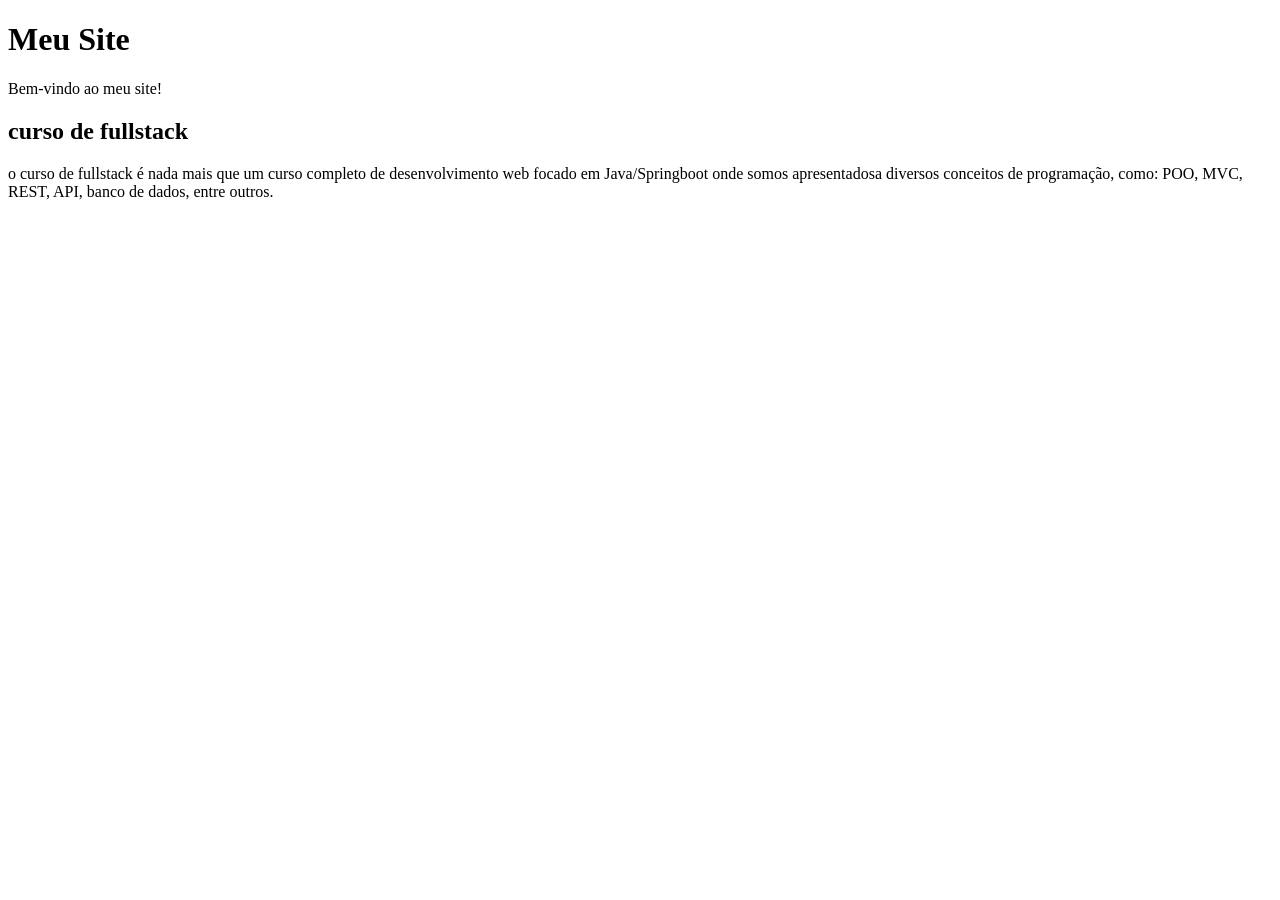
==== site/index.html @ e00fbe6c "meu primeiro registro index" ====
<!DOCTYPE html>
<html lang="pt">
<head>
    <meta charset="UTF-8">
    <meta name="viewport" content="width=device-width, initial-scale=1.0">
    <title>Document</title>
</head>
<body>
    <h1>Meu Site</h1>
    <p>Bem-vindo ao meu site!</p>
    <h2>curso de fullstack</h2>
    <p>o curso de fullstack é nada mais que um curso completo de desenvolvimento web focado em Java/Springboot
    onde somos apresentadosa diversos conceitos de programação, como: POO, MVC, REST, API, banco de dados, entre outros.
    </p>
</body>
</html>
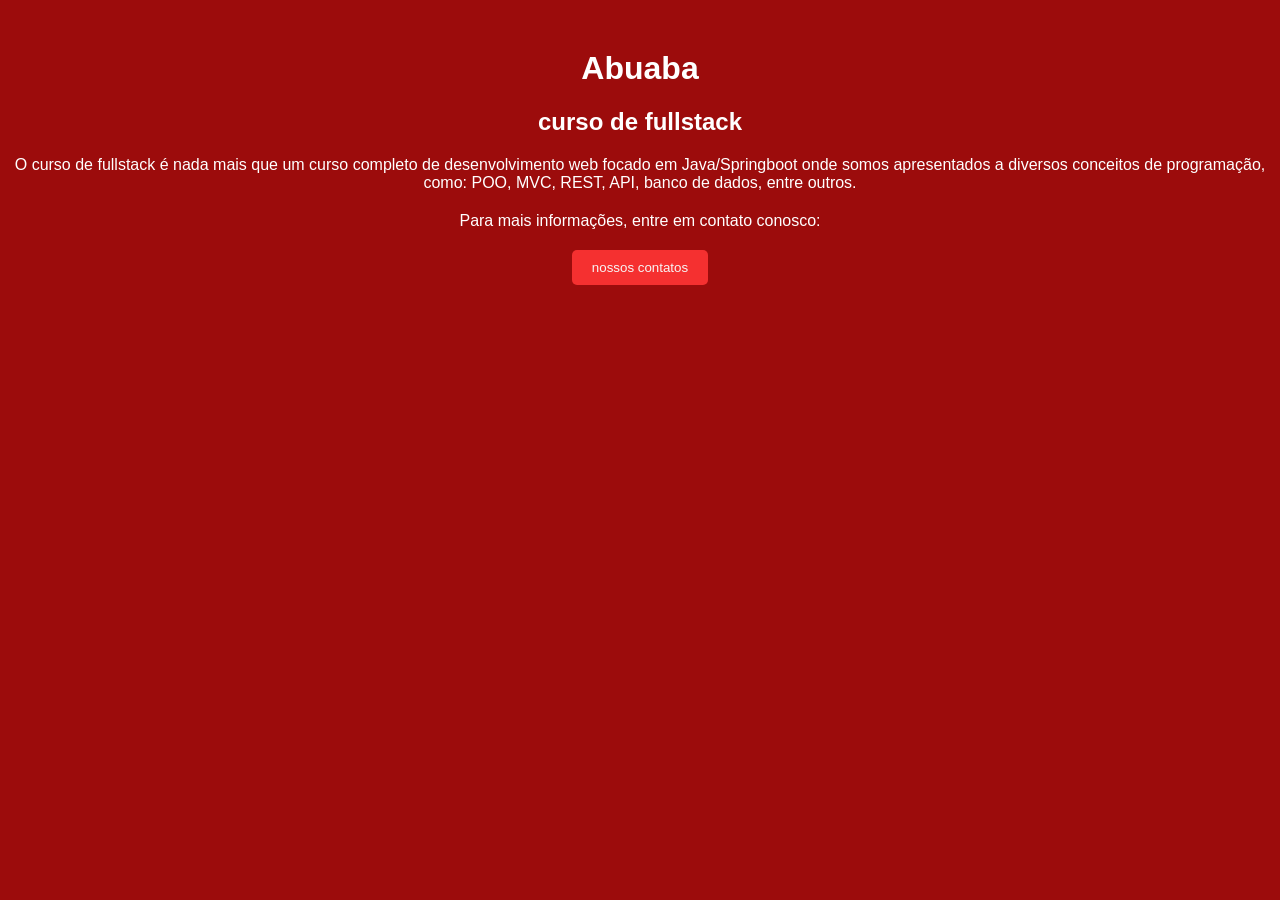
==== commit 19644510: "é isso ai" ====
--- a/site/index.html
+++ b/site/index.html
@@ -3,14 +3,19 @@
 <head>
     <meta charset="UTF-8">
     <meta name="viewport" content="width=device-width, initial-scale=1.0">
-    <title>Document</title>
+    <title>Abuaba</title>
+    <link rel="stylesheet" href="style.css">
 </head>
 <body>
-    <h1>Meu Site</h1>
-    <p>Bem-vindo ao meu site!</p>
+    <h1>Abuaba</h1>
+
     <h2>curso de fullstack</h2>
-    <p>o curso de fullstack é nada mais que um curso completo de desenvolvimento web focado em Java/Springboot
-    onde somos apresentadosa diversos conceitos de programação, como: POO, MVC, REST, API, banco de dados, entre outros.
+    <p>O curso de fullstack é nada mais que um curso completo de desenvolvimento web focado em Java/Springboot
+    onde somos apresentados a diversos conceitos de programação, como: POO, MVC, REST, API, banco de dados, 
+    entre outros.
+</p>
+    <p>Para mais informações, entre em contato conosco:
+
     </p>
-</body>
-</html>+<button><a href="contato.html">nossos contatos</a></button>
+
--- a/site/style.css
+++ b/site/style.css
@@ -0,0 +1,44 @@
+body {
+    
+    font-family: Arial, sans-serif;
+    background-color: #9c0c0c;
+    margin: 0;
+    padding: 0;
+
+}
+
+h1 {
+    color: #fff;
+    text-align: center;
+    margin-top: 50px;
+}
+
+h2 {
+    color: #fff;
+    text-align: center;
+}
+
+p {
+    color: #fff;
+    text-align: center;
+    margin-top: 20px;
+}
+
+button {
+    display: block;
+    margin: 20px auto;
+    padding: 10px 20px;
+    background-color: #f53030;
+    color: #a14646;
+    border: none;
+    border-radius: 5px;
+    cursor: pointer;
+}
+
+a{
+    text-decoration: none;
+    color: #f7f5f5;
+}
+
+
+
